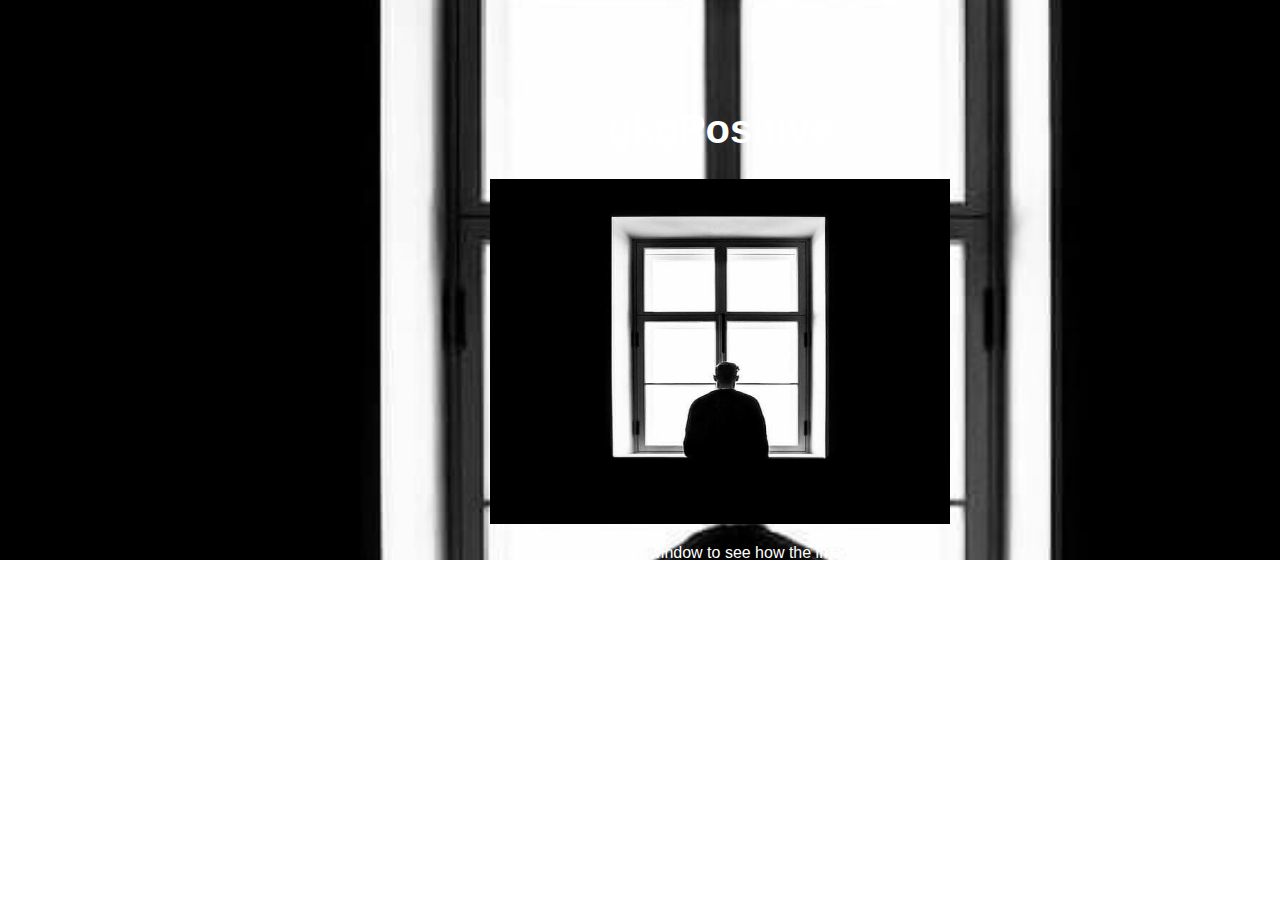
==== index.html @ ff3637db "." ====
<!DOCTYPE html>
<html lang="en">
<head>
<title>gkg Positive</title>
<meta charset="UTF-8">
<meta name="viewport"    content="width=device-width, initial-scale=1">
<link rel="stylesheet" href="./style.css">
</head>
<body>
<header class="header">
<h1> gkgPositive</h1>
<img src="mmad.jpg" width="460" height="345">
<p>Resize the browser window to see how the image will scale.</p>
</header>
</body>
</html>
---- style.css ----
style {
    box-sizing: border-box;
}
body {
font-family: Arial, Helvetica, sans-serif;
margin: 0;
}
.header {
padding: 80px;
text-align: center;
background: #1abc9c;
color: white;
}
.header h1 {
font-size: 40px;
}
.navbar {
overflow: hidden;
background-color: #333;
position: sticky;
position: -webkit-sticky;
top: 0;
}
.navbar a {
float: left;
display: block;
color: white;
text-align: center;
padding: 14px 20px;
text-decoration: none;
}
.navbar a.right {
float: right;
}
.navbar a:hover {
background-color: #ddd;
color: black;
}
.navbar a.active {
background-color: #666;
color: white;
}
.row {
display: -ms-flexbox; /* IE10 */
display: flex;
-ms-flex-wrap: wrap; /* IE10 */
flex-wrap: wrap;
}
.side {
-ms-flex: 30%; /* IE10 */
flex: 30%;
background-color: #f1f1f1;
padding: 20px;
}
.main {
-ms-flex: 70%; /* IE10 */
flex: 70%;
background-color: white;
padding: 20px;
}
.fakeimg {
background-color: #aaa;
width: 100%;
padding: 20px;
}
.footer {
padding: 20px;
text-align: center;
background: #ddd;
}
@media screen and (max-width: 700px) {
.row {
flex-direction: column;
}
}
@media screen and (max-width: 400px) {
.navbar a {
float: none;
width: 100%;
}
}
.header {
    background-color: #666;
    width: 100%;
    background-image: url(mmad.jpg);
    background-size: cover;
    background-position: 0 40%;
    height: 400px;
}
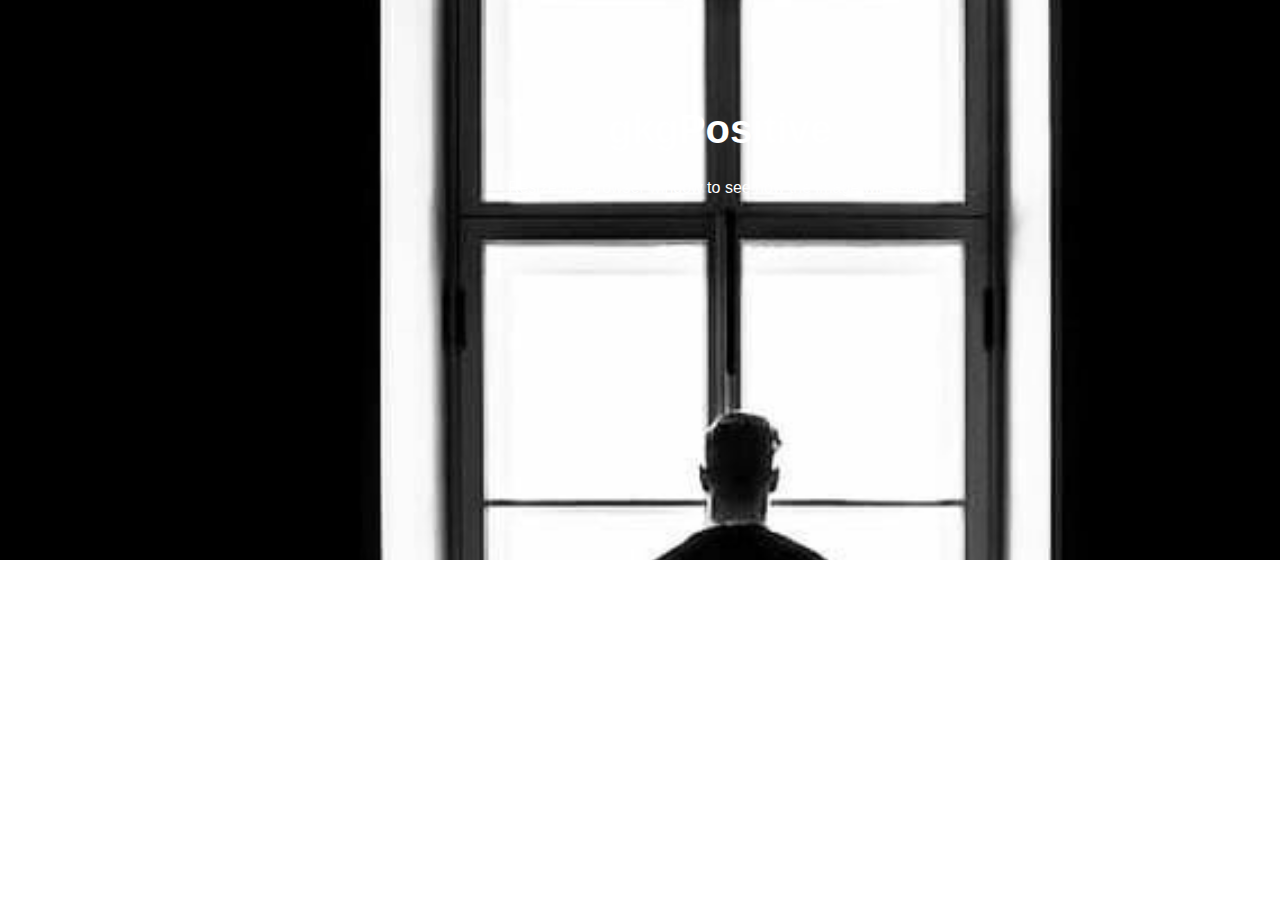
==== commit fb7b85cb: "ll" ====
--- a/index.html
+++ b/index.html
@@ -7,10 +7,9 @@
 <link rel="stylesheet" href="./style.css">
 </head>
 <body>
-<header class="header">
-<h1> gkgPositive</h1>
-<img src="mmad.jpg" width="460" height="345">
-<p>Resize the browser window to see how the image will scale.</p>
-</header>
+    <header class="header">
+    <h1> gkgPositive</h1>
+    <p>Resize the browser window to see how the image will scale.</p>
+    </header>
 </body>
 </html>
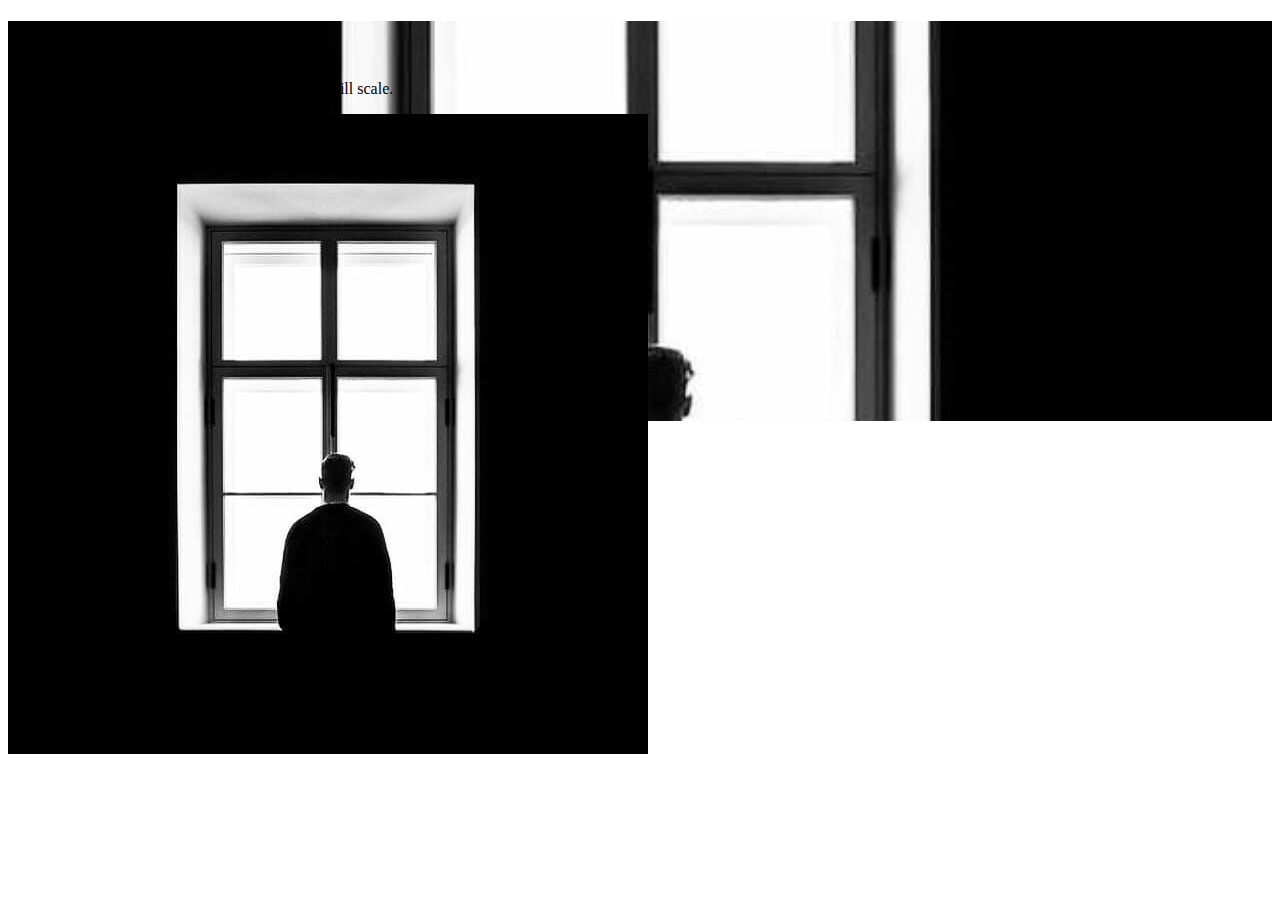
==== commit b49a0b38: ",," ====
--- a/index.html
+++ b/index.html
@@ -10,6 +10,7 @@
     <header class="header">
     <h1> gkgPositive</h1>
     <p>Resize the browser window to see how the image will scale.</p>
+    <img src="mmad.jpg" alt="mmad">
     </header>
 </body>
 </html>
--- a/style.css
+++ b/style.css
@@ -1,84 +1,3 @@
-style {
-    box-sizing: border-box;
-}
-body {
-font-family: Arial, Helvetica, sans-serif;
-margin: 0;
-}
-.header {
-padding: 80px;
-text-align: center;
-background: #1abc9c;
-color: white;
-}
-.header h1 {
-font-size: 40px;
-}
-.navbar {
-overflow: hidden;
-background-color: #333;
-position: sticky;
-position: -webkit-sticky;
-top: 0;
-}
-.navbar a {
-float: left;
-display: block;
-color: white;
-text-align: center;
-padding: 14px 20px;
-text-decoration: none;
-}
-.navbar a.right {
-float: right;
-}
-.navbar a:hover {
-background-color: #ddd;
-color: black;
-}
-.navbar a.active {
-background-color: #666;
-color: white;
-}
-.row {
-display: -ms-flexbox; /* IE10 */
-display: flex;
--ms-flex-wrap: wrap; /* IE10 */
-flex-wrap: wrap;
-}
-.side {
--ms-flex: 30%; /* IE10 */
-flex: 30%;
-background-color: #f1f1f1;
-padding: 20px;
-}
-.main {
--ms-flex: 70%; /* IE10 */
-flex: 70%;
-background-color: white;
-padding: 20px;
-}
-.fakeimg {
-background-color: #aaa;
-width: 100%;
-padding: 20px;
-}
-.footer {
-padding: 20px;
-text-align: center;
-background: #ddd;
-}
-@media screen and (max-width: 700px) {
-.row {
-flex-direction: column;
-}
-}
-@media screen and (max-width: 400px) {
-.navbar a {
-float: none;
-width: 100%;
-}
-}
 .header {
     background-color: #666;
     width: 100%;
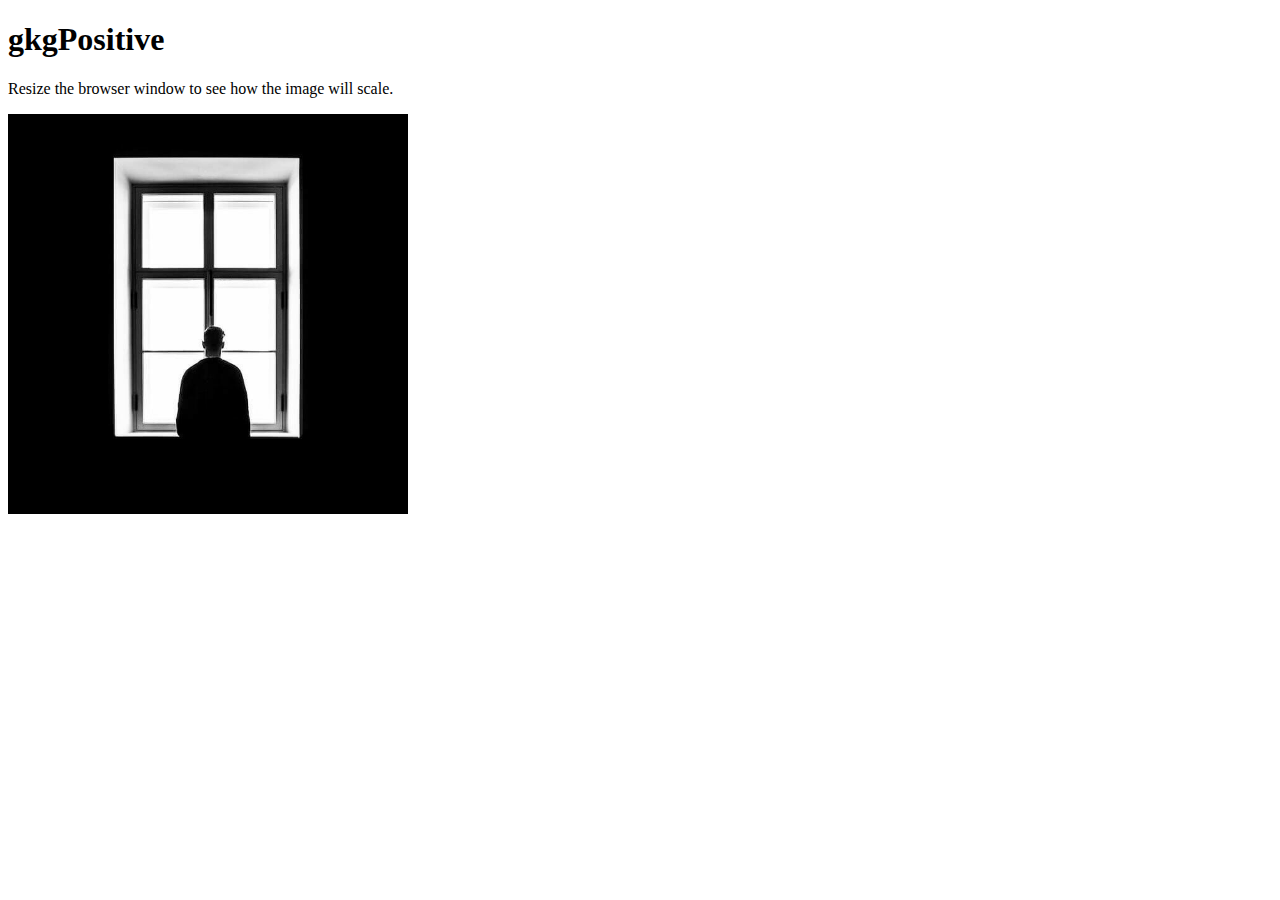
==== commit bd1ad44c: "oo" ====
--- a/index.html
+++ b/index.html
@@ -7,10 +7,8 @@
 <link rel="stylesheet" href="./style.css">
 </head>
 <body>
-    <header class="header">
     <h1> gkgPositive</h1>
     <p>Resize the browser window to see how the image will scale.</p>
     <img src="mmad.jpg" alt="mmad">
-    </header>
 </body>
 </html>
--- a/style.css
+++ b/style.css
@@ -1,7 +1,4 @@
-.header {
-    background-color: #666;
-    width: 100%;
-    background-image: url(mmad.jpg);
+img {
     background-size: cover;
     background-position: 0 40%;
     height: 400px;
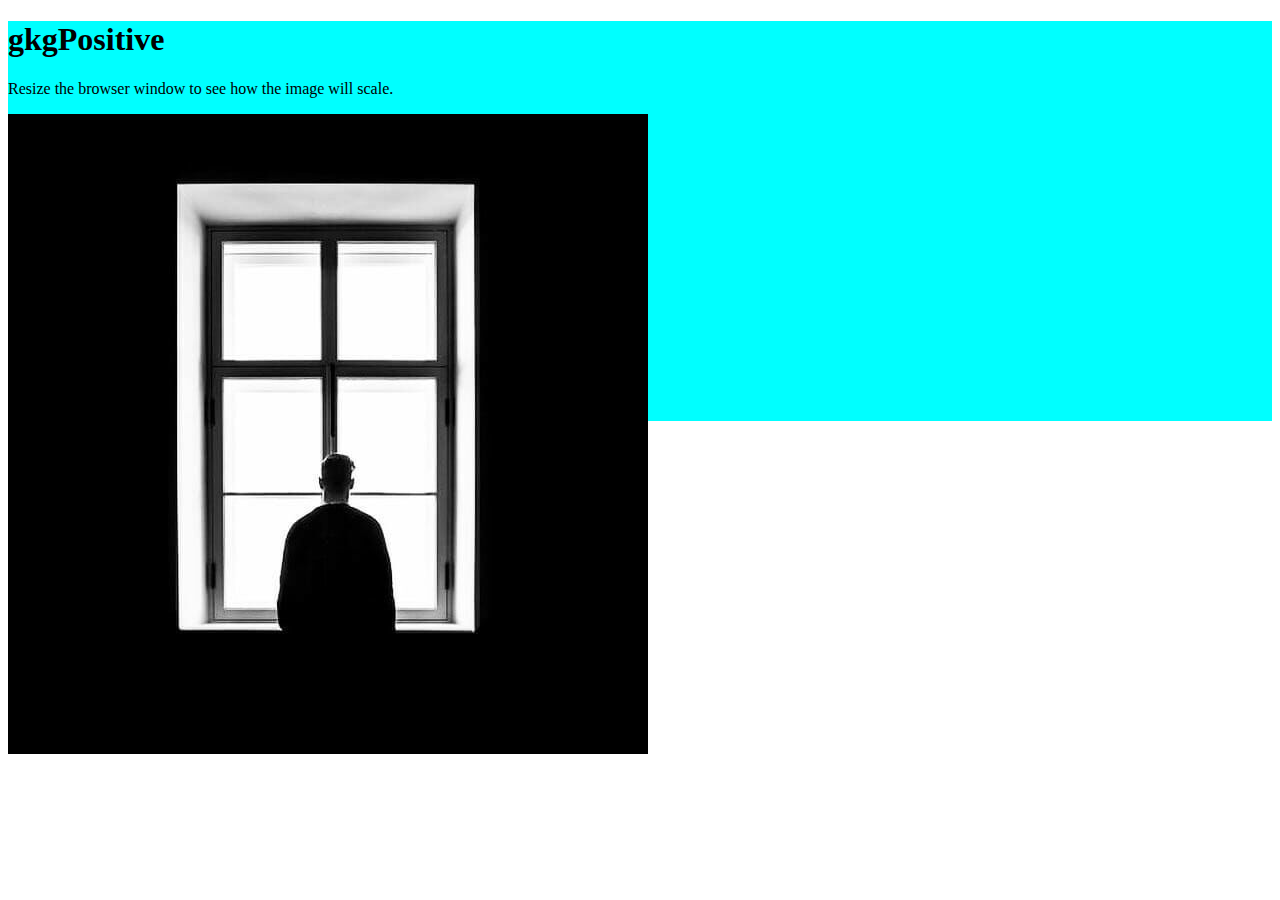
==== commit 9089c3b9: "lkk" ====
--- a/index.html
+++ b/index.html
@@ -7,8 +7,10 @@
 <link rel="stylesheet" href="./style.css">
 </head>
 <body>
-    <h1> gkgPositive</h1>
-    <p>Resize the browser window to see how the image will scale.</p>
-    <img src="mmad.jpg" alt="mmad">
+    <header>
+        <h1> gkgPositive</h1>
+        <p>Resize the browser window to see how the image will scale.</p>
+        <img src="mmad.jpg" alt="mmad">
+    </header>
 </body>
 </html>
--- a/style.css
+++ b/style.css
@@ -1,5 +1,6 @@
-img {
+header {
+    background-color: aqua;
     background-size: cover;
-    background-position: 0 40%;
+    background-position: 40%;
     height: 400px;
 }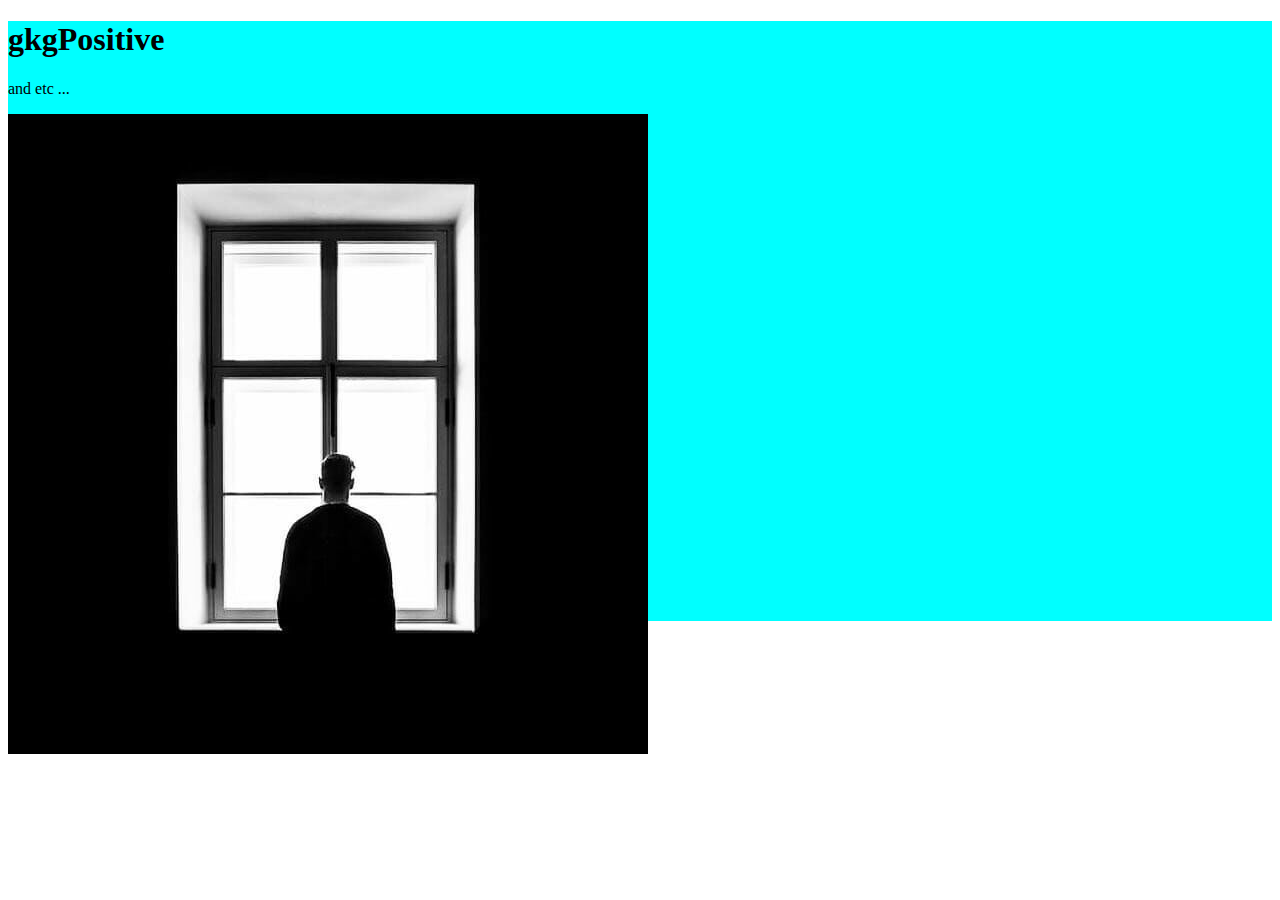
==== commit 884d0fff: "lkl" ====
--- a/index.html
+++ b/index.html
@@ -9,7 +9,7 @@
 <body>
     <header>
         <h1> gkgPositive</h1>
-        <p>Resize the browser window to see how the image will scale.</p>
+        <p>and etc ...</p>
         <img src="mmad.jpg" alt="mmad">
     </header>
 </body>
--- a/style.css
+++ b/style.css
@@ -1,6 +1,6 @@
 header {
     background-color: aqua;
     background-size: cover;
-    background-position: 40%;
-    height: 400px;
+    background-position: 80%;
+    height: 600px;
 }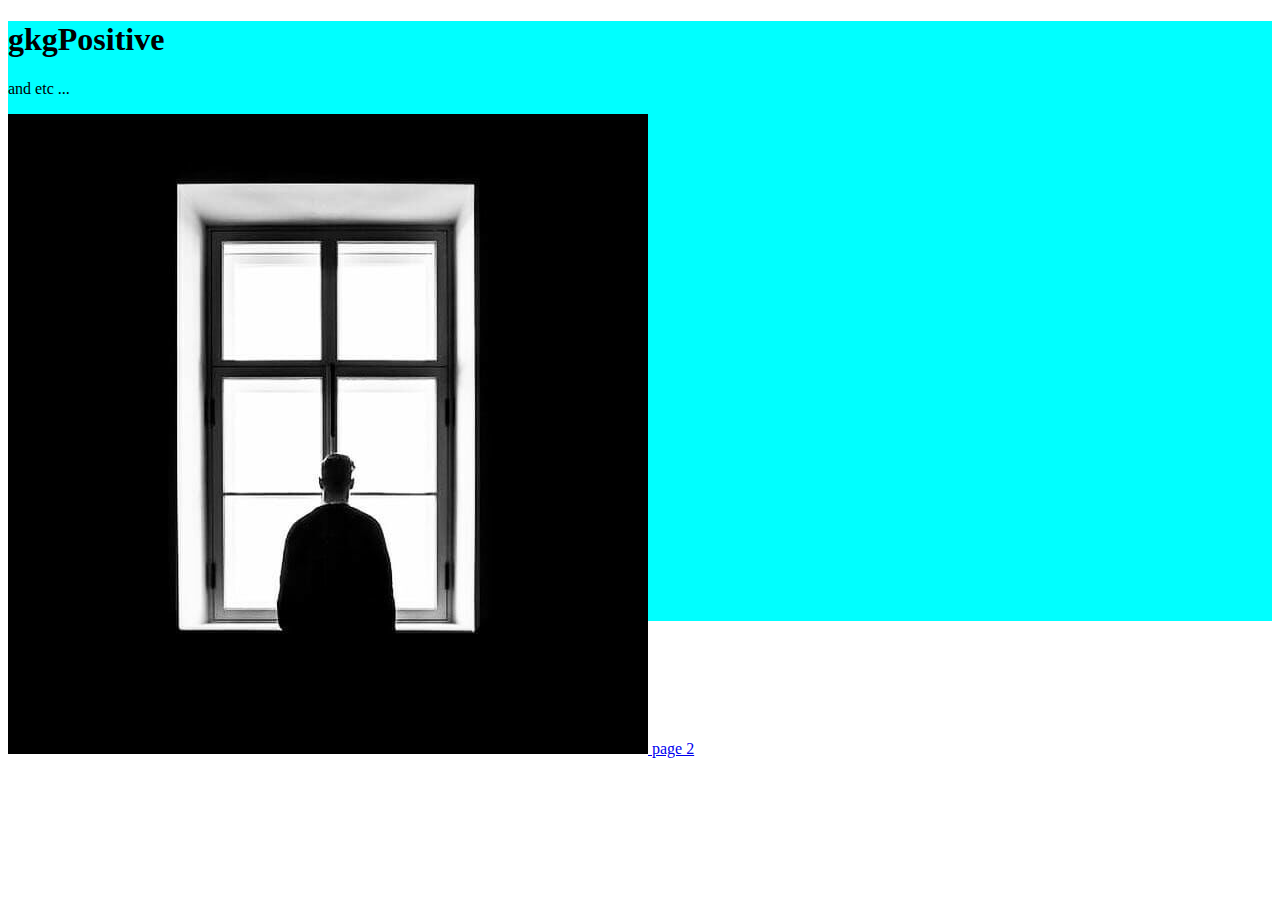
==== commit 75747f61: "fsd" ====
--- a/index.html
+++ b/index.html
@@ -10,7 +10,10 @@
     <header>
         <h1> gkgPositive</h1>
         <p>and etc ...</p>
-        <img src="mmad.jpg" alt="mmad">
+        <a href="https://google.com">
+            <img src="mmad.jpg" alt="mmad">
+        </a>
+        <a href="./2.html"> page 2</a>
     </header>
 </body>
 </html>
